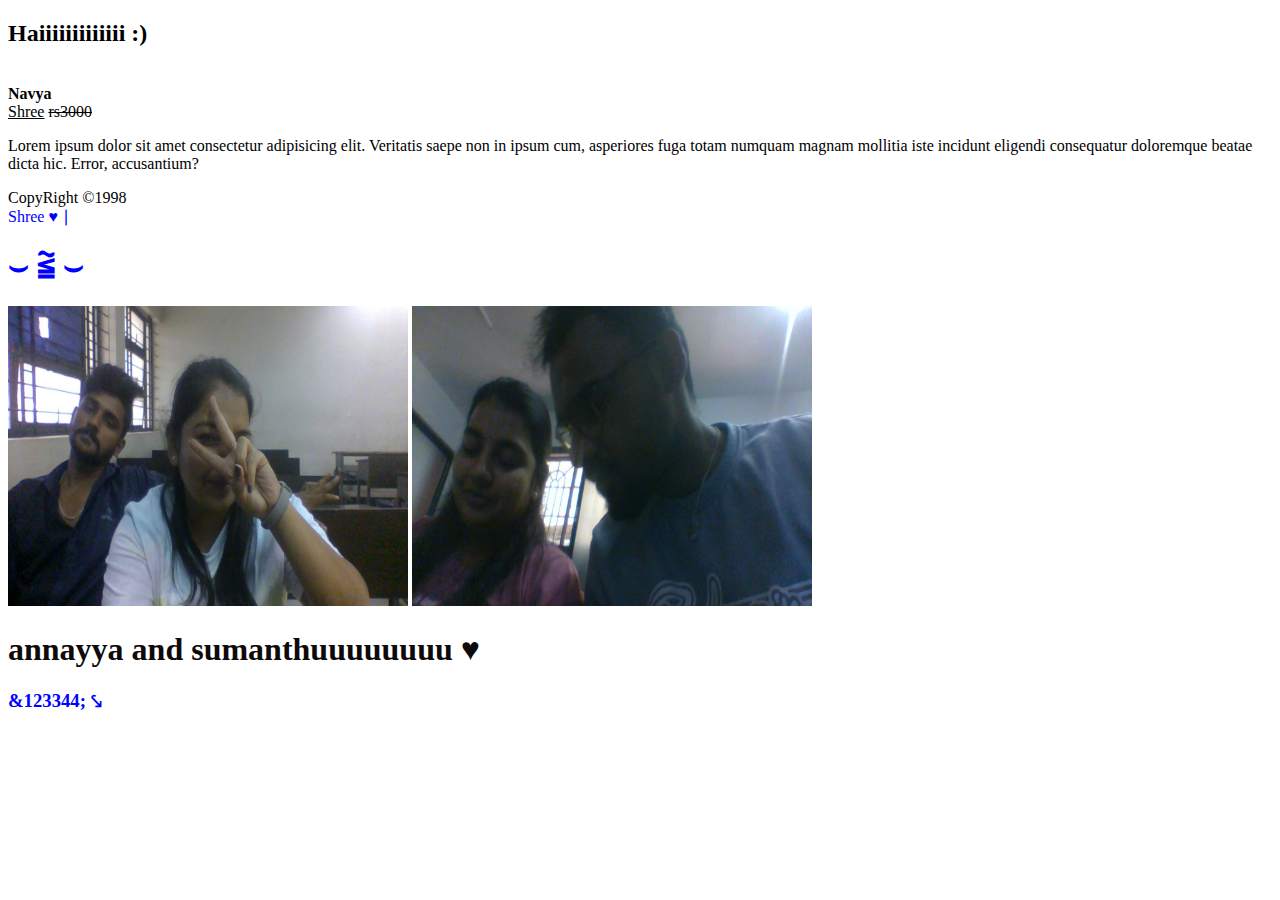
==== Basic.html @ b3f7528a "Adding html files" ====
<!DOCTYPE html> <!----version of html-->
<html lang="en">
<head>
    <meta charset="UTF-8">
    <meta http-equiv="X-UA-Compatible" content="IE=edge">
    <meta name="viewport" content="width=device-width, initial-scale=1.0">
    <title>WEB TECHNOLOGY BASCIS</title>
   
</head>
<body>
    <h2>Haiiiiiiiiiiiii :)</h2> 
    <br>
    <b>Navya</b>
    <br>
    <u>Shree</u>
    <del>rs3000</del>
    <P>Lorem ipsum dolor sit amet consectetur adipisicing elit.
         Veritatis saepe non in ipsum cum, asperiores fuga 
        totam numquam magnam mollitia iste incidunt eligendi 
        consequatur doloremque beatae dicta hic. Error, accusantium? </P>
        <div>CopyRight &copy;1998

        </div>
        <div style="color:blue;"> Shree 
            <span style="color:black"></span>&hearts; &smid;</span>
            <h1>&smile; &simlE; &ssmile;</h1>
            <img src="annayya.jpg" width="400" height="300">
            <img src="sumathuu.jpg" width="400" height="300">
            
            <h1 style="color: rgb(14, 10, 10) ;">annayya and sumanthuuuuuuuu &hearts;</h1>
        <div>
            <h3>&123344; &hksearow;</h3>
        </div>
        </div>
</body>
</html>
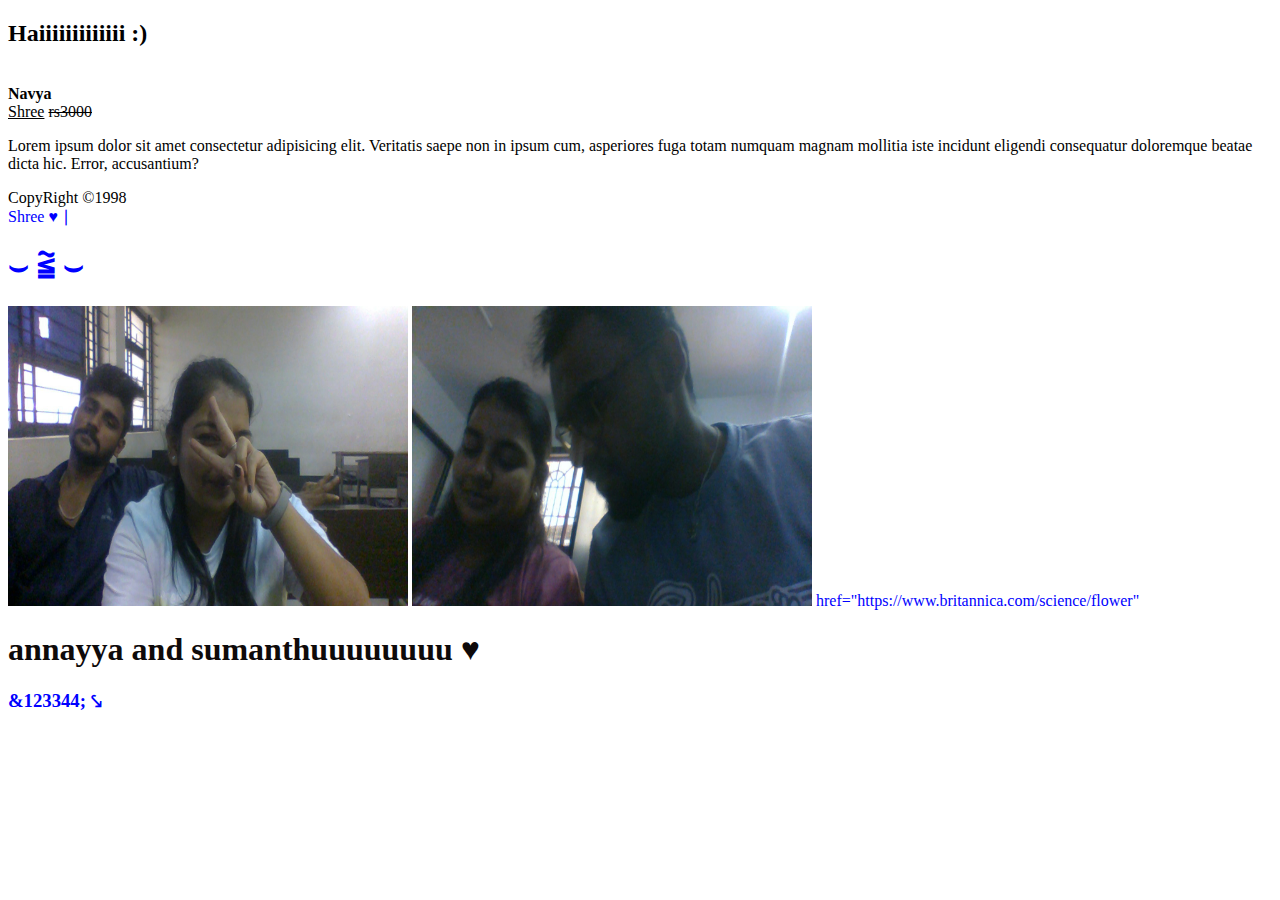
==== commit 0a6b4da5: "commiting HTML" ====
--- a/Basic.html
+++ b/Basic.html
@@ -26,6 +26,7 @@
             <h1>&smile; &simlE; &ssmile;</h1>
             <img src="annayya.jpg" width="400" height="300">
             <img src="sumathuu.jpg" width="400" height="300">
+            <a >href="https://www.britannica.com/science/flower"</a>
             
             <h1 style="color: rgb(14, 10, 10) ;">annayya and sumanthuuuuuuuu &hearts;</h1>
         <div>
